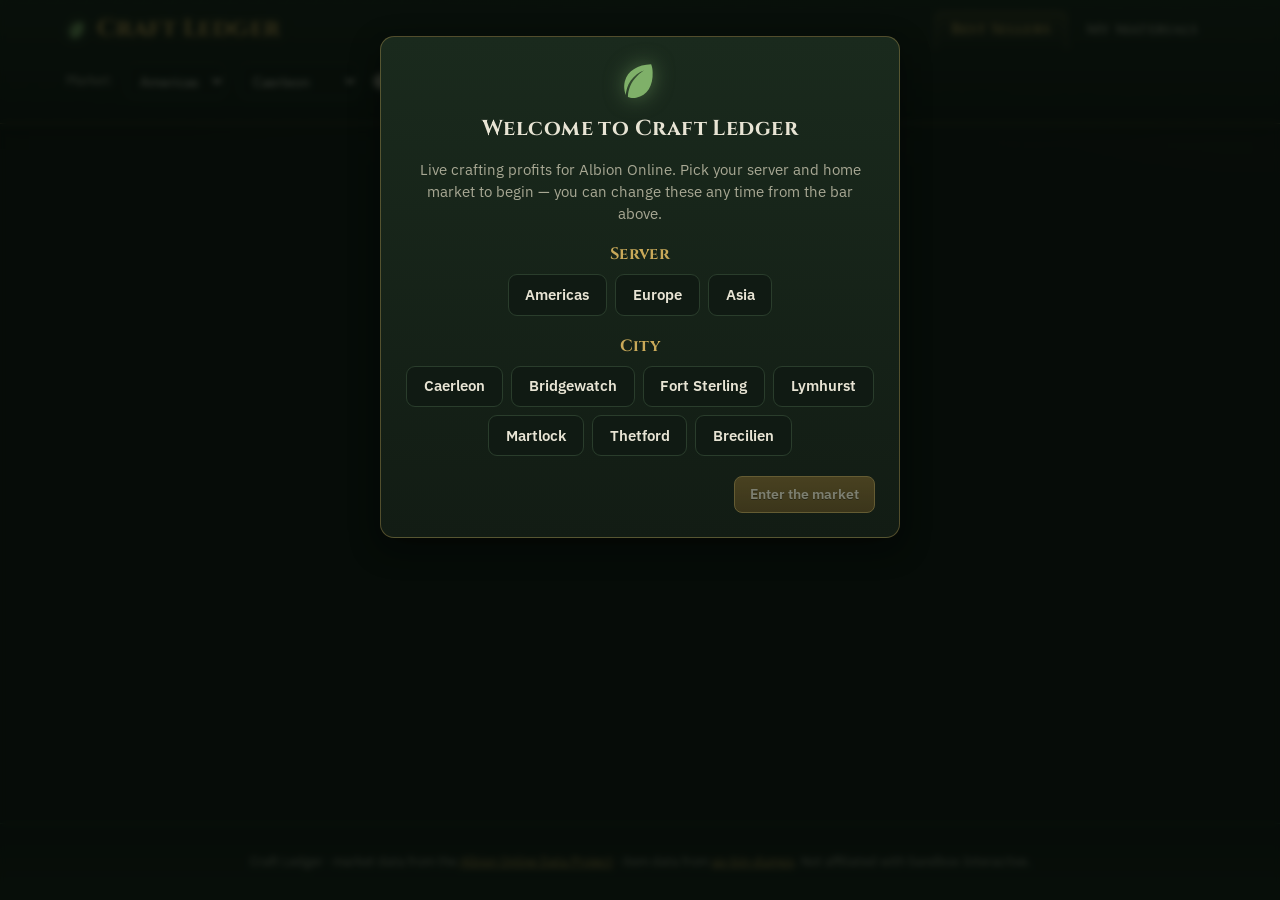
==== index.html @ f759e095 "Build Craft Ledger: crafting profit tools for Albion Online Two-page static site (no build step, run" ====
<!DOCTYPE html>
<html lang="en">
<head>
  <meta charset="utf-8">
  <meta name="viewport" content="width=device-width, initial-scale=1">
  <title>Craft Ledger — Best Sellers</title>
  <meta name="description" content="Craft Ledger: live craft-to-sell profit rankings for Albion Online.">
  <link rel="icon" href="data:image/svg+xml,%3Csvg xmlns='http://www.w3.org/2000/svg' viewBox='0 0 24 24'%3E%3Cpath fill='%237fb069' d='M17.8 3.2C11 3.5 5.6 6.4 4.1 12.1c-.9 3.4.2 6.4.5 7.2.2-2 .8-4.9 2.6-7.5C9 9.2 11.6 7.4 14 6.5c-3.4 2.2-6.4 5.6-7.6 9.5-.6 1.9-.7 3.4-.7 4.3.8.3 2.4.7 4.3.4 5.8-.9 8.9-6.3 8.6-13.2 0-1.6-.3-3.2-.8-4.3Z'/%3E%3C/svg%3E">
  <link rel="preconnect" href="https://fonts.googleapis.com">
  <link rel="preconnect" href="https://fonts.gstatic.com" crossorigin>
  <link href="https://fonts.googleapis.com/css2?family=Cinzel:wght@600;700&family=IBM+Plex+Sans:wght@400;500;600&display=swap" rel="stylesheet">
  <link rel="stylesheet" href="css/style.css">
</head>
<body>
  <main id="app"></main>

  <script src="data/catalog.js"></script>
  <script src="js/util.js"></script>
  <script src="js/state.js"></script>
  <script src="js/api.js"></script>
  <script src="js/econ.js"></script>
  <script src="js/chart.js"></script>
  <script src="js/ui.js"></script>
  <script src="js/bestsellers.js"></script>
</body>
</html>
---- css/style.css ----
/* Craft Ledger — nature/fantasy chrome, clean high-contrast data surfaces */

:root {
  --bg: #0d1510;
  --bg-soft: #121c14;
  --panel: #17251a;
  --panel-edge: #2a3d2c;
  --surface: #101a13;       /* tables & dense data */
  --ink: #e8e4d4;           /* parchment text */
  --ink-dim: #a8a894;
  --gold: #c9a959;
  --gold-soft: rgba(201, 169, 89, .35);
  --green: #7fb069;
  --red: #d1705c;
  --blue: #6fa8c9;
  --purple: #a98bc9;
  --shadow: 0 10px 30px rgba(0, 0, 0, .45);
}

* { box-sizing: border-box; }
html { -webkit-text-size-adjust: 100%; }
body {
  margin: 0;
  background:
    radial-gradient(1200px 500px at 50% -150px, rgba(127, 176, 105, .10), transparent 70%),
    radial-gradient(900px 400px at 100% 0, rgba(201, 169, 89, .05), transparent 60%),
    var(--bg);
  color: var(--ink);
  font-family: "IBM Plex Sans", "Segoe UI", system-ui, sans-serif;
  font-size: 15px;
  line-height: 1.45;
  min-height: 100vh;
  display: flex;
  flex-direction: column;
}

h1, h2, h3, .brand-name, .main-nav a, th {
  font-family: "Cinzel", "Palatino Linotype", Georgia, serif;
  letter-spacing: .02em;
}
h2 { font-size: 1.35rem; margin: .2rem 0; }
h3 { font-size: 1.02rem; margin: 1.1rem 0 .45rem; color: var(--gold); }
a { color: var(--gold); }
.muted { color: var(--ink-dim); }
.small { font-size: .85em; }
.tiny { font-size: .78em; }
.good { color: var(--green); }
.bad { color: var(--red); }
.num { text-align: right; font-variant-numeric: tabular-nums; }

/* ------------------------------------------------------------ header --- */
.site-header {
  border-bottom: 1px solid var(--gold-soft);
  background:
    linear-gradient(180deg, rgba(23, 37, 26, .95), rgba(13, 21, 16, .98)),
    repeating-linear-gradient(115deg, rgba(127, 176, 105, .06) 0 2px, transparent 2px 26px);
  box-shadow: 0 4px 18px rgba(0, 0, 0, .35);
}
.header-inner {
  max-width: 1180px;
  margin: 0 auto;
  padding: .7rem 1rem .4rem;
  display: flex;
  align-items: center;
  gap: 1.4rem;
  flex-wrap: wrap;
}
.brand {
  display: flex; align-items: center; gap: .55rem;
  text-decoration: none; color: var(--ink);
}
.brand-leaf { color: var(--green); display: inline-flex; filter: drop-shadow(0 0 6px rgba(127,176,105,.5)); }
.brand-name {
  font-size: 1.5rem; font-weight: 700; color: var(--gold);
  text-shadow: 0 1px 0 #000, 0 0 18px rgba(201, 169, 89, .25);
}
.main-nav { display: flex; gap: .25rem; margin-left: auto; }
.main-nav a {
  color: var(--ink-dim); text-decoration: none; font-weight: 600; font-size: .95rem;
  padding: .45rem .9rem; border-radius: 8px 8px 0 0; border: 1px solid transparent; border-bottom: none;
}
.main-nav a:hover { color: var(--ink); }
.main-nav a.active {
  color: var(--gold);
  background: linear-gradient(180deg, rgba(201,169,89,.12), transparent);
  border-color: var(--gold-soft);
}

/* ------------------------------------------------------- settings bar --- */
.settings-bar {
  max-width: 1180px; margin: 0 auto; padding: .5rem 1rem .7rem;
  display: flex; align-items: center; gap: .8rem; flex-wrap: wrap;
}
.settings-label { color: var(--ink-dim); font-size: .85rem; }
select, input[type="text"], input[type="number"], input[type="search"] {
  background: var(--surface); color: var(--ink);
  border: 1px solid var(--panel-edge); border-radius: 8px;
  padding: .42rem .6rem; font: inherit; font-size: .9rem;
}
select:focus, input:focus { outline: 1px solid var(--gold-soft); }
.city-bonus-hint { font-size: .78rem; color: var(--ink-dim); flex-basis: 100%; }

/* toggle switch */
.switch { display: inline-flex; align-items: center; gap: .45rem; cursor: pointer; font-size: .9rem; user-select: none; }
.switch input { position: absolute; opacity: 0; }
.switch-track {
  width: 34px; height: 19px; border-radius: 10px; background: var(--panel-edge);
  position: relative; transition: background .18s; flex-shrink: 0;
}
.switch-track::after {
  content: ""; position: absolute; top: 2px; left: 2px; width: 15px; height: 15px;
  border-radius: 50%; background: var(--ink-dim); transition: all .18s;
}
.switch input:checked + .switch-track { background: rgba(127, 176, 105, .6); }
.switch input:checked + .switch-track::after { left: 17px; background: #eaf5e2; }
.switch input:focus-visible + .switch-track { outline: 2px solid var(--gold-soft); }

/* ------------------------------------------------------------ layout --- */
main { flex: 1; width: 100%; max-width: 1180px; margin: 0 auto; padding: 1.1rem 1rem 2.5rem; }
.page-title { display: flex; align-items: baseline; gap: .8rem; flex-wrap: wrap; margin-bottom: .6rem; }
.page-title h2 { color: var(--gold); }
.page-title .sub { color: var(--ink-dim); font-size: .9rem; }

.panel {
  background: linear-gradient(180deg, var(--panel), var(--bg-soft));
  border: 1px solid var(--panel-edge);
  border-radius: 12px;
  padding: .9rem 1rem;
  box-shadow: var(--shadow);
  position: relative;
}
.panel::before {  /* gold filigree corner accents */
  content: ""; position: absolute; inset: 4px; pointer-events: none; border-radius: 9px;
  background:
    linear-gradient(var(--gold-soft), var(--gold-soft)) top left / 26px 1px,
    linear-gradient(var(--gold-soft), var(--gold-soft)) top left / 1px 26px,
    linear-gradient(var(--gold-soft), var(--gold-soft)) bottom right / 26px 1px,
    linear-gradient(var(--gold-soft), var(--gold-soft)) bottom right / 1px 26px;
  background-repeat: no-repeat;
}

/* ----------------------------------------------------------- filters --- */
.filters { display: flex; gap: .7rem; flex-wrap: wrap; align-items: end; margin-bottom: 1rem; }
.filter { display: flex; flex-direction: column; gap: .25rem; }
.filter > span { font-size: .75rem; color: var(--ink-dim); text-transform: uppercase; letter-spacing: .06em; }
.filters .spacer { flex: 1; }

.btn {
  background: linear-gradient(180deg, #223626, #182619);
  color: var(--ink); border: 1px solid var(--panel-edge); border-radius: 8px;
  padding: .45rem .95rem; font: inherit; font-size: .9rem; font-weight: 600; cursor: pointer;
}
.btn:hover { border-color: var(--gold-soft); }
.btn.primary {
  background: linear-gradient(180deg, #8a6d2f, #6d5423);
  border-color: var(--gold); color: #fdf6e0; text-shadow: 0 1px 0 rgba(0,0,0,.4);
}
.btn.primary:hover { filter: brightness(1.1); }
.btn.small { padding: .25rem .6rem; font-size: .8rem; }
.btn:disabled { opacity: .45; cursor: not-allowed; }

/* --------------------------------------------------------- data table --- */
.table-wrap { overflow-x: auto; border-radius: 10px; border: 1px solid var(--panel-edge); }
.data-table {
  width: 100%; border-collapse: collapse; background: var(--surface); font-size: .9rem;
}
.data-table th {
  text-align: left; font-size: .74rem; letter-spacing: .05em; color: var(--gold);
  padding: .55rem .65rem; border-bottom: 1px solid var(--gold-soft);
  position: sticky; top: 0; background: #142016; white-space: nowrap;
}
.data-table th.num { text-align: right; }
.data-table th.sortable { cursor: pointer; }
.data-table th.sortable:hover { color: var(--ink); }
.data-table td { padding: .5rem .65rem; border-bottom: 1px solid rgba(42, 61, 44, .55); vertical-align: middle; }
.data-table tbody tr:hover { background: rgba(201, 169, 89, .05); cursor: pointer; }
.data-table tbody tr.static:hover { background: none; cursor: default; }
.data-table .item-cell { display: flex; align-items: center; gap: .55rem; min-width: 220px; }
.data-table .item-name { font-weight: 600; }
.data-table .item-sub { font-size: .76rem; color: var(--ink-dim); }

.tier-chip {
  display: inline-flex; align-items: center; gap: 1px;
  background: #1d2c20; border: 1px solid var(--panel-edge); border-radius: 6px;
  font-size: .74rem; font-weight: 700; padding: .12rem .35rem; color: var(--ink);
  font-variant-numeric: tabular-nums; flex-shrink: 0;
}
.ench { font-weight: 700; }
.ench-0 { color: var(--ink-dim); }
.ench-1 { color: var(--green); }
.ench-2 { color: var(--blue); }
.ench-3 { color: var(--purple); }
.ench-4 { color: var(--gold); }

.flag {
  display: inline-block; font-size: .74rem; font-weight: 600;
  border-radius: 6px; padding: .1rem .45rem; border: 1px solid transparent; white-space: nowrap;
}
.flag.warn { color: #e9c46a; background: rgba(233, 196, 106, .08); border-color: rgba(233, 196, 106, .3); }
.flag.good { color: var(--green); background: rgba(127, 176, 105, .08); border-color: rgba(127, 176, 105, .3); }
.flag.info { color: var(--blue); background: rgba(111, 168, 201, .08); border-color: rgba(111, 168, 201, .3); }
.route-tag { font-size: .74rem; color: var(--ink-dim); white-space: nowrap; }
.stale { color: var(--red); font-size: .72rem; }

/* --------------------------------------------------------- notices ----- */
.notice {
  background: rgba(111, 168, 201, .07); border: 1px solid rgba(111, 168, 201, .25);
  border-radius: 10px; padding: .6rem .9rem; margin: .8rem 0; font-size: .9rem;
}
.notice.warn { background: rgba(233, 196, 106, .07); border-color: rgba(233, 196, 106, .3); }
.notice.error { background: rgba(209, 112, 92, .08); border-color: rgba(209, 112, 92, .35); }

.progress-wrap { margin: 1rem 0; }
.progress-bar {
  height: 8px; border-radius: 5px; background: var(--panel-edge); overflow: hidden;
}
.progress-bar > div {
  height: 100%; width: 0; border-radius: 5px;
  background: linear-gradient(90deg, var(--green), var(--gold)); transition: width .25s;
}
.progress-text { font-size: .82rem; color: var(--ink-dim); margin-top: .3rem; }

.empty-state {
  text-align: center; padding: 2.5rem 1rem; color: var(--ink-dim);
}
.empty-state .leaf { color: var(--green); opacity: .5; margin-bottom: .5rem; }
.empty-state .leaf svg { width: 42px; height: 42px; }

/* ------------------------------------------------------------- modal --- */
.modal-overlay {
  position: fixed; inset: 0; z-index: 50; background: rgba(5, 10, 6, .75);
  display: flex; align-items: flex-start; justify-content: center;
  padding: 4vh 1rem; overflow-y: auto; backdrop-filter: blur(3px);
}
.modal {
  background: linear-gradient(180deg, #1a2a1d, #121c14);
  border: 1px solid var(--gold-soft); border-radius: 14px;
  max-width: 720px; width: 100%; padding: 1.3rem 1.5rem 1.5rem;
  position: relative; box-shadow: var(--shadow);
}
.modal-close {
  position: absolute; top: .7rem; right: .8rem; background: none; border: none;
  color: var(--ink-dim); font-size: 1.05rem; cursor: pointer; padding: .3rem;
}
.modal-close:hover { color: var(--ink); }
.modal-title { display: flex; align-items: center; gap: .6rem; flex-wrap: wrap; margin-bottom: .4rem; padding-right: 1.6rem; }
.modal-actions { margin-top: 1.2rem; display: flex; justify-content: flex-end; gap: .6rem; }

.setup-modal { max-width: 520px; text-align: center; }
.setup-art { color: var(--green); }
.setup-art svg { width: 46px; height: 46px; filter: drop-shadow(0 0 10px rgba(127,176,105,.5)); }
.setup-modal h3 { margin-top: 1.2rem; }
.choice-row { display: flex; gap: .5rem; justify-content: center; flex-wrap: wrap; }
.choice {
  background: var(--surface); color: var(--ink); border: 1px solid var(--panel-edge);
  border-radius: 9px; padding: .55rem 1.05rem; font: inherit; font-weight: 600; cursor: pointer;
}
.choice:hover { border-color: var(--gold-soft); }
.choice.picked { border-color: var(--gold); color: var(--gold); background: rgba(201, 169, 89, .1); }

.profit-summary {
  display: grid; grid-template-columns: repeat(auto-fit, minmax(140px, 1fr));
  gap: .6rem; margin: .9rem 0;
}
.stat {
  background: var(--surface); border: 1px solid var(--panel-edge); border-radius: 10px;
  padding: .55rem .7rem;
}
.stat-label { font-size: .72rem; text-transform: uppercase; letter-spacing: .07em; color: var(--ink-dim); }
.stat-value { font-size: 1.12rem; font-weight: 700; font-variant-numeric: tabular-nums; margin-top: .15rem; }
.stat.good .stat-value { color: var(--green); }
.stat.bad .stat-value { color: var(--red); }
.stat-sub { font-size: .74rem; margin-top: .1rem; }

.breakdown td, .breakdown th { font-size: .84rem; }
.chart-wrap { background: var(--surface); border: 1px solid var(--panel-edge); border-radius: 10px; padding: .5rem; }
.history-chart { width: 100%; height: 260px; display: block; }
.scale-btns { display: flex; gap: .4rem; margin-bottom: .5rem; }
.chart-status { margin-top: .3rem; min-height: 1em; }

/* --------------------------------------------------- my materials page --- */
.two-col { display: grid; grid-template-columns: 340px 1fr; gap: 1.1rem; align-items: start; }
.inv-list { list-style: none; margin: .6rem 0 0; padding: 0; display: flex; flex-direction: column; gap: .4rem; }
.inv-list li {
  display: flex; align-items: center; gap: .5rem; background: var(--surface);
  border: 1px solid var(--panel-edge); border-radius: 8px; padding: .4rem .55rem; font-size: .88rem;
}
.inv-list .name { flex: 1; }
.inv-list input[type="number"] { width: 84px; padding: .25rem .4rem; }
.inv-list .remove { background: none; border: none; color: var(--ink-dim); cursor: pointer; font-size: .95rem; padding: .2rem; }
.inv-list .remove:hover { color: var(--red); }

.picker { position: relative; }
.picker-results {
  position: absolute; z-index: 20; left: 0; right: 0; top: 100%;
  background: #16241a; border: 1px solid var(--gold-soft); border-radius: 0 0 10px 10px;
  max-height: 280px; overflow-y: auto; box-shadow: var(--shadow);
}
.picker-results button {
  display: flex; width: 100%; align-items: center; gap: .5rem; text-align: left;
  background: none; border: none; color: var(--ink); padding: .45rem .6rem;
  font: inherit; font-size: .87rem; cursor: pointer;
}
.picker-results button:hover, .picker-results button.hl { background: rgba(201, 169, 89, .1); }

.missing-list { margin: .3rem 0 0; padding-left: 1.1rem; font-size: .84rem; }
.missing-list li { margin: .15rem 0; }

details.row-detail { padding: 0; }
details.row-detail > summary { list-style: none; cursor: pointer; }
details.row-detail > summary::-webkit-details-marker { display: none; }

/* ------------------------------------------------------------ footer --- */
.site-footer {
  border-top: 1px solid var(--panel-edge); padding: 1rem; text-align: center;
  color: var(--ink-dim); font-size: .8rem;
  background: linear-gradient(0deg, rgba(23, 37, 26, .6), transparent);
}

/* -------------------------------------------------------- responsive --- */
@media (max-width: 860px) {
  .two-col { grid-template-columns: 1fr; }
  .header-inner { gap: .6rem; }
  .brand-name { font-size: 1.25rem; }
  .main-nav { margin-left: auto; }
}
@media (max-width: 640px) {
  body { font-size: 14px; }
  main { padding: .8rem .6rem 2rem; }
  .filters { gap: .5rem; }
  .filter select { max-width: 44vw; }
  /* table collapses into cards */
  .data-table.responsive thead { display: none; }
  .data-table.responsive tbody tr {
    display: grid; grid-template-columns: 1fr auto; gap: .1rem .6rem;
    padding: .55rem .6rem; border-bottom: 1px solid var(--panel-edge);
  }
  .data-table.responsive td { display: block; border: none; padding: 0; }
  .data-table.responsive td.num { text-align: left; }
  .data-table.responsive td[data-label]::before {
    content: attr(data-label) " ";
    font-size: .68rem; text-transform: uppercase; letter-spacing: .05em; color: var(--ink-dim);
    display: block;
  }
  .data-table.responsive td.col-main { grid-column: 1 / -1; }
  .modal { padding: 1rem .9rem 1.1rem; }
  .profit-summary { grid-template-columns: 1fr 1fr; }
}
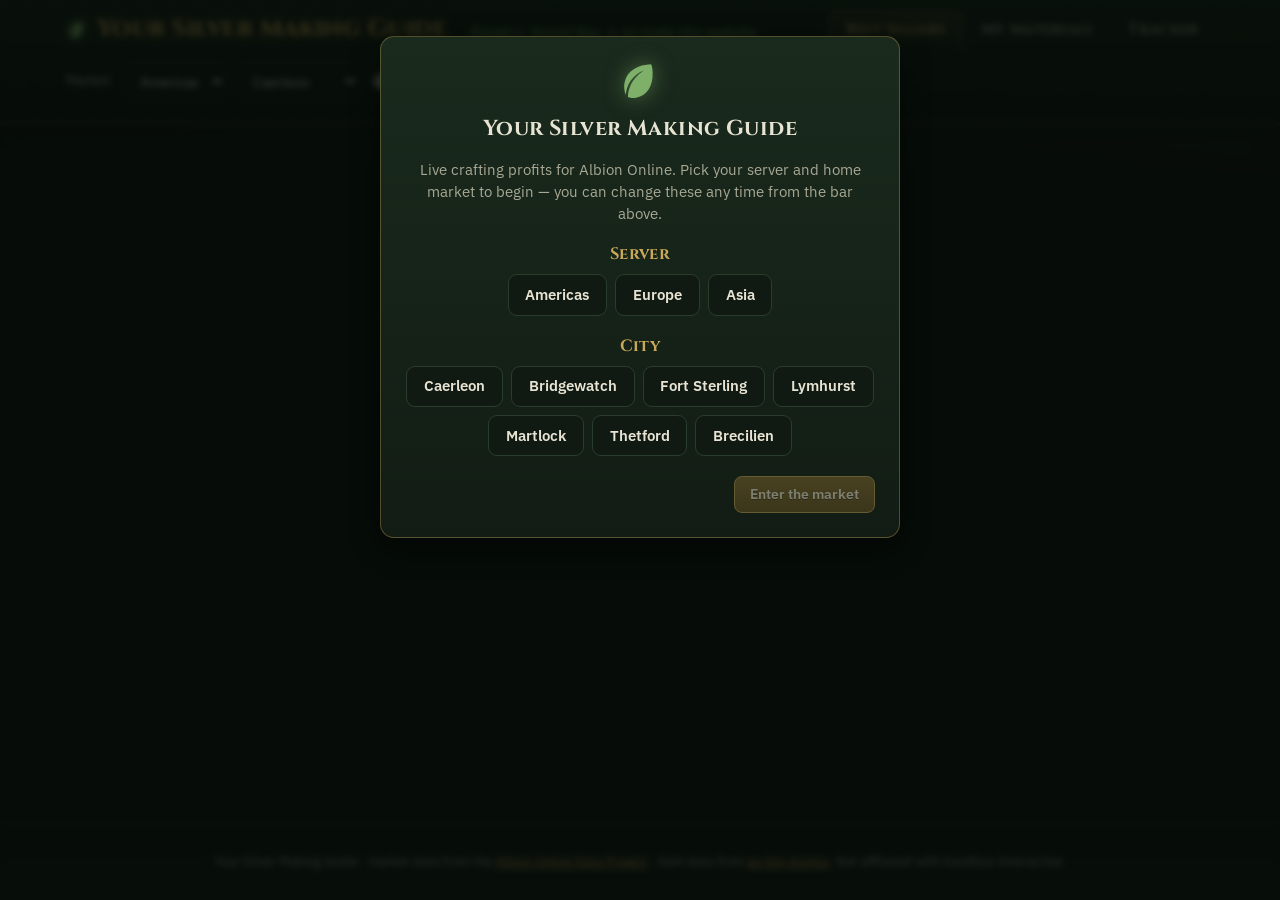
==== commit 3f721229: "Rebrand site title to "Your Silver Making Guide" with author credit Header now shows the new title i" ====
--- a/index.html
+++ b/index.html
@@ -3,7 +3,7 @@
 <head>
   <meta charset="utf-8">
   <meta name="viewport" content="width=device-width, initial-scale=1">
-  <title>Craft Ledger — Best Sellers</title>
+  <title>Your Silver Making Guide — Best Sellers</title>
   <meta name="description" content="Craft Ledger: live craft-to-sell profit rankings for Albion Online.">
   <link rel="icon" href="data:image/svg+xml,%3Csvg xmlns='http://www.w3.org/2000/svg' viewBox='0 0 24 24'%3E%3Cpath fill='%237fb069' d='M17.8 3.2C11 3.5 5.6 6.4 4.1 12.1c-.9 3.4.2 6.4.5 7.2.2-2 .8-4.9 2.6-7.5C9 9.2 11.6 7.4 14 6.5c-3.4 2.2-6.4 5.6-7.6 9.5-.6 1.9-.7 3.4-.7 4.3.8.3 2.4.7 4.3.4 5.8-.9 8.9-6.3 8.6-13.2 0-1.6-.3-3.2-.8-4.3Z'/%3E%3C/svg%3E">
   <link rel="preconnect" href="https://fonts.googleapis.com">
--- a/css/style.css
+++ b/css/style.css
@@ -74,6 +74,13 @@
   font-size: 1.5rem; font-weight: 700; color: var(--gold);
   text-shadow: 0 1px 0 #000, 0 0 18px rgba(201, 169, 89, .25);
 }
+.brand-credit {
+  font-size: .8rem; font-style: italic; color: var(--green);
+  align-self: flex-end; padding-bottom: .35rem; white-space: nowrap;
+}
+@media (max-width: 640px) {
+  .brand-credit { white-space: normal; padding-bottom: 0; align-self: center; flex-basis: 100%; order: 5; text-align: left; font-size: .74rem; }
+}
 .main-nav { display: flex; gap: .25rem; margin-left: auto; }
 .main-nav a {
   color: var(--ink-dim); text-decoration: none; font-weight: 600; font-size: .95rem;
@@ -199,6 +206,34 @@
 .flag.warn { color: #e9c46a; background: rgba(233, 196, 106, .08); border-color: rgba(233, 196, 106, .3); }
 .flag.good { color: var(--green); background: rgba(127, 176, 105, .08); border-color: rgba(127, 176, 105, .3); }
 .flag.info { color: var(--blue); background: rgba(111, 168, 201, .08); border-color: rgba(111, 168, 201, .3); }
+.flag.bad-flag { color: var(--red); background: rgba(209, 112, 92, .08); border-color: rgba(209, 112, 92, .3); }
+
+.item-icon {
+  width: 36px; height: 36px; flex-shrink: 0; object-fit: contain;
+  filter: drop-shadow(0 1px 2px rgba(0, 0, 0, .5));
+}
+.nav-badge {
+  display: inline-block; min-width: 1.15em; margin-left: .35em; padding: 0 .3em;
+  border-radius: 8px; background: var(--gold); color: #1a140a;
+  font-size: .68rem; font-weight: 700; text-align: center; vertical-align: 1px;
+  font-family: "IBM Plex Sans", sans-serif;
+}
+.nav-badge:empty { display: none; }
+
+.track-box {
+  display: flex; align-items: center; gap: .6rem; flex-wrap: wrap;
+  background: rgba(127, 176, 105, .07); border: 1px solid rgba(127, 176, 105, .25);
+  border-radius: 10px; padding: .55rem .8rem; margin: .8rem 0;
+}
+
+.tracker-card { margin-bottom: 1.1rem; }
+.tracker-head { display: flex; align-items: center; gap: .6rem; flex-wrap: wrap; }
+.tracker-title { min-width: 160px; }
+.list-grid { display: grid; grid-template-columns: 1fr 1fr; gap: 1rem; align-items: start; margin-top: .4rem; }
+.total-row td { font-weight: 700; color: var(--gold); border-top: 1px solid var(--gold-soft); }
+@media (max-width: 860px) {
+  .list-grid { grid-template-columns: 1fr; }
+}
 .route-tag { font-size: .74rem; color: var(--ink-dim); white-space: nowrap; }
 .stale { color: var(--red); font-size: .72rem; }
 
@@ -289,6 +324,9 @@
 .inv-list input[type="number"] { width: 84px; padding: .25rem .4rem; }
 .inv-list .remove { background: none; border: none; color: var(--ink-dim); cursor: pointer; font-size: .95rem; padding: .2rem; }
 .inv-list .remove:hover { color: var(--red); }
+
+.picker-filters { display: flex; gap: .4rem; margin-bottom: .5rem; flex-wrap: wrap; }
+.picker-filters select { flex: 1; min-width: 0; font-size: .84rem; padding: .32rem .4rem; }
 
 .picker { position: relative; }
 .picker-results {
